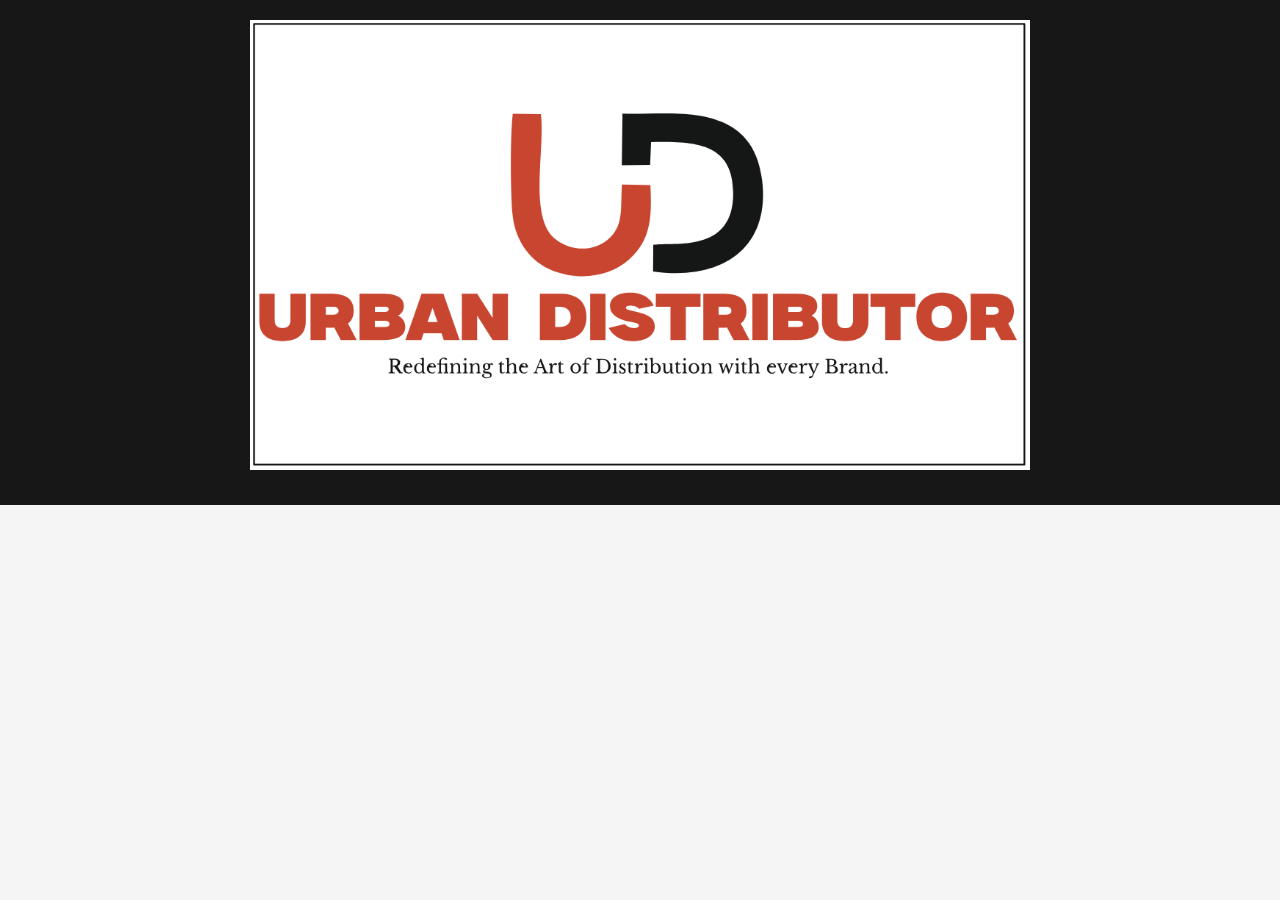
==== product.html @ b0b5ad7b "Add files via upload" ====
<!DOCTYPE html>
<html lang="en">
<head>
    <meta charset="UTF-8">
    <meta name="viewport" content="width=device-width, initial-scale=1.0">
    <title>Product Details - Urban Distributors</title>
    <link rel="stylesheet" href="css/style.css">
</head>
<body>

    <header>
        <img src="images/logo.png" alt="Urban Distributors" id="logo">
    </header>

    <main>
        <div id="product-detail"></div>
    </main>

    <script src="js/product.js"></script>
</body>
</html>
---- css/style.css ----
body{
    font-family: Arial, sans-serif;
    background:#f5f5f5;
    margin:0;
}

header{
    background:#171717;
    color:white;
    padding:20px;
    text-align:center;
    display:flex;
    flex-direction:column;
    align-items:center;
}

#logo{
    max-height:450px;
    width:auto;
    margin-bottom:15px;
    display:block;
}

#searchInput{
    width:80%;
    max-width:500px;
    padding:12px;
    border-radius:8px;
    border:2px solid #CC472B;
    font-size:16px;
}

#product-list{
    display:grid;
    grid-template-columns:repeat(auto-fill,minmax(250px,1fr));
    gap:20px;
    padding:20px;
}

.card{
    background:white;
    border-radius:10px;
    padding:15px;
    box-shadow:0 2px 8px rgba(0,0,0,.1);
}

.card img{
    width:100%;
    height:180px;
    object-fit:contain;
}
#categoryBar{
    display:flex;
    flex-wrap:wrap;
    justify-content:center;
    gap:10px;
    margin-top:15px;
}
#companyBar{
    display:flex;
    flex-wrap:wrap;
    justify-content:center;
    gap:10px;
    margin-top:10px;
}

.category-btn{
    background:white;
    color:#171717;
    border:none;
    padding:8px 16px;
    border-radius:20px;
    cursor:pointer;
    font-size:14px;
    font-weight:bold;
}

.category-btn.active{
    background:#CC472B;
    color:white;
}
.whatsapp-btn{
    display:inline-block;
    background:#25D366;
    color:white;
    text-decoration:none;
    padding:8px 14px;
    border-radius:6px;
    font-size:14px;
    font-weight:bold;
    margin-top:10px;
}

.whatsapp-btn:hover{
    background:#1DA851;
}
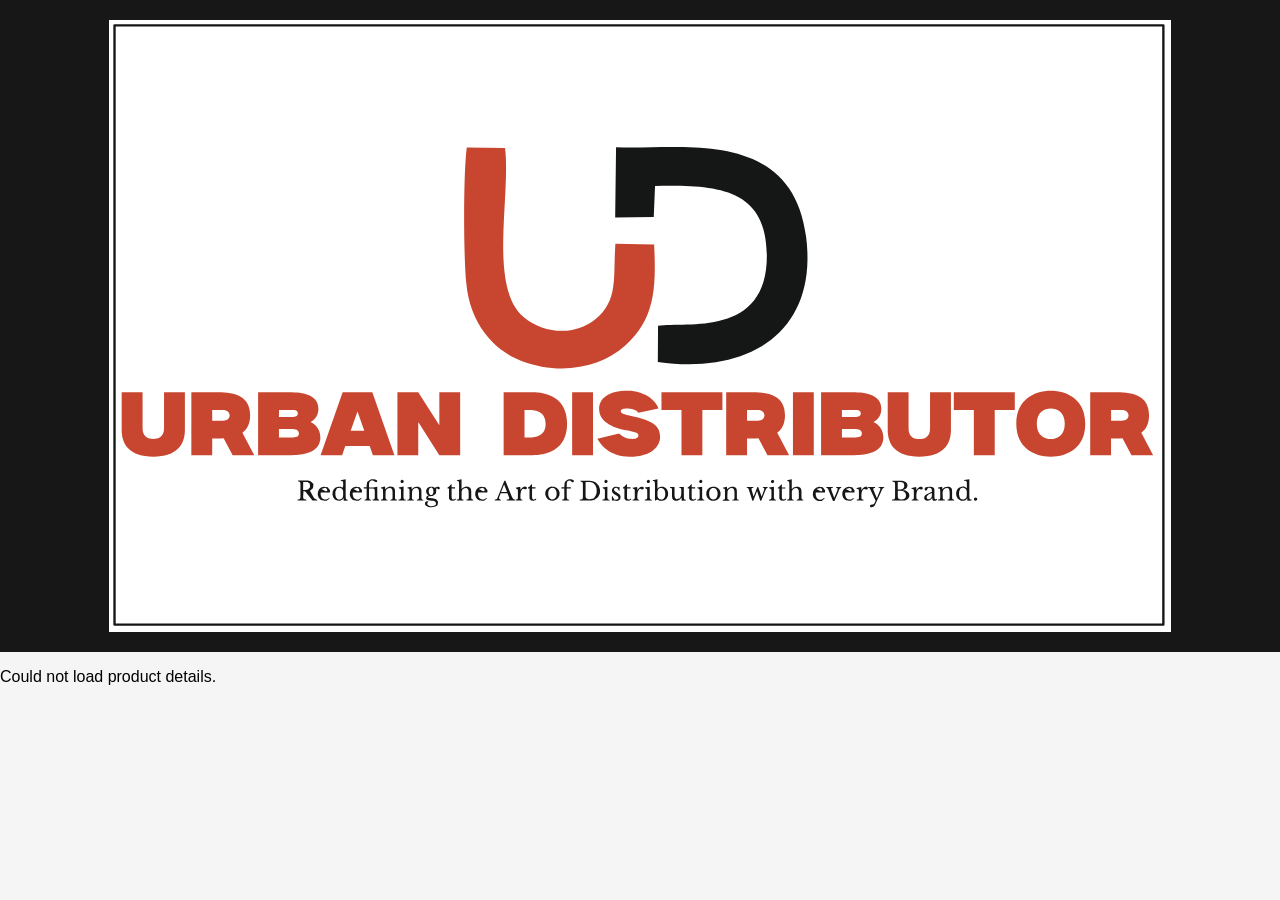
==== commit 9beee1dc: "Update product.html" ====
--- a/product.html
+++ b/product.html
@@ -9,7 +9,7 @@
 <body>
 
     <header>
-        <img src="images/logo.png" alt="Urban Distributors" id="logo">
+        <img src="images/logo.png" alt="Urban Distributors" id="logo-small">
     </header>
 
     <main>
@@ -18,4 +18,4 @@
 
     <script src="js/product.js"></script>
 </body>
-</html>+</html>
--- a/css/style.css
+++ b/css/style.css
@@ -94,3 +94,24 @@
 .whatsapp-btn:hover{
     background:#1DA851;
 }
+.detail-card{
+    max-width:600px;
+    margin:30px auto;
+    background:white;
+    padding:20px;
+    border-radius:10px;
+    box-shadow:0 2px 8px rgba(0,0,0,.1);
+    text-align:center;
+}
+
+.detail-card img{
+    width:100%;
+    max-height:300px;
+    object-fit:contain;
+    margin-bottom:15px;
+}
+
+.detail-card p{
+    text-align:left;
+    margin:6px 0;
+}
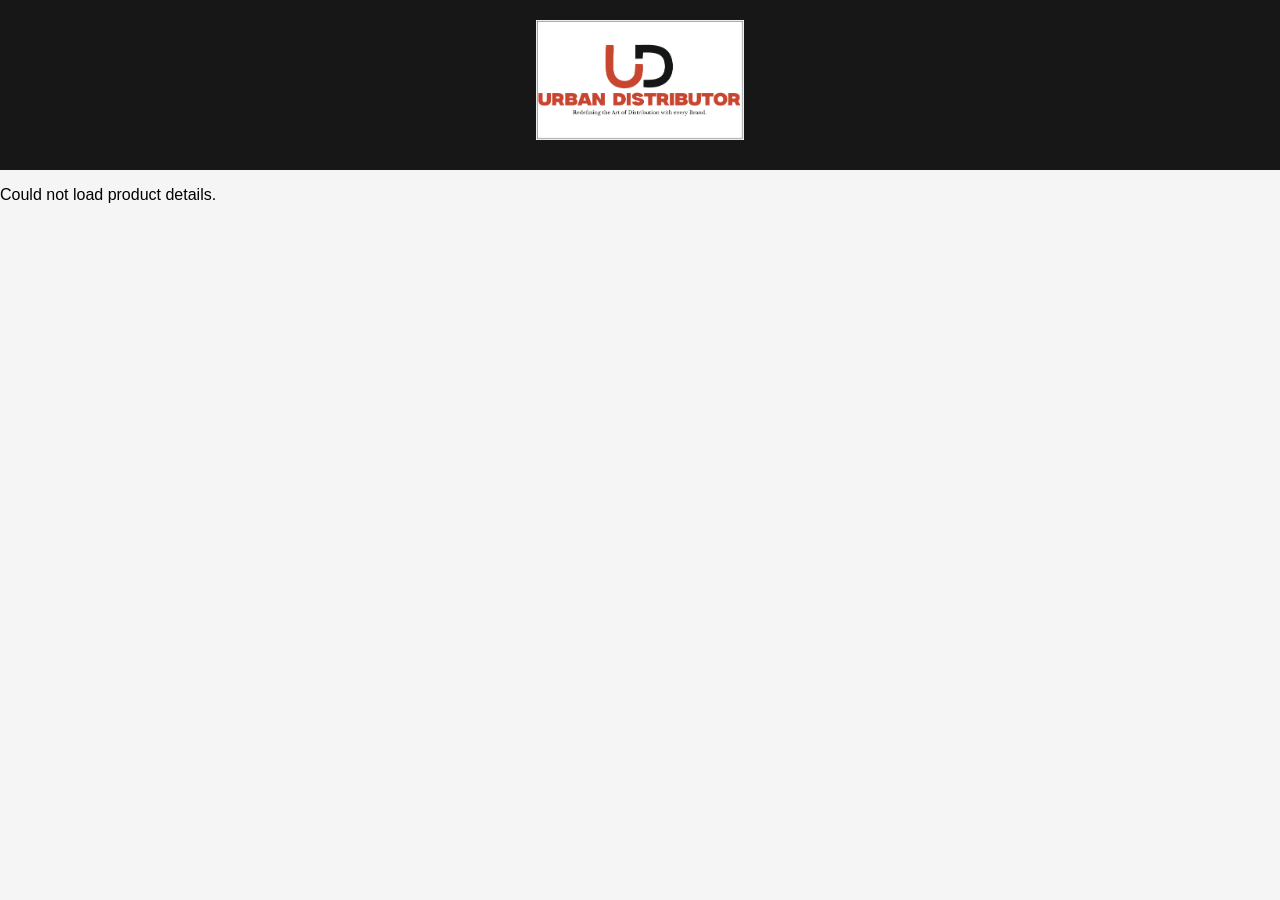
==== commit 3b61e512: "Product loader added" ====
--- a/product.html
+++ b/product.html
@@ -13,6 +13,7 @@
     </header>
 
     <main>
+        <div id="loading" class="loading"></div>
         <div id="product-detail"></div>
     </main>
 
--- a/css/style.css
+++ b/css/style.css
@@ -16,9 +16,12 @@
 
 #logo{
     max-height:450px;
+    max-width:90%;
     width:auto;
     margin-bottom:15px;
     display:block;
+    margin-left:auto;
+    margin-right:auto;
 }
 
 #searchInput{
@@ -115,3 +118,41 @@
     text-align:left;
     margin:6px 0;
 }
+#logo-small{
+    max-height:120px;
+    width:auto;
+    margin-bottom:10px;
+    display:block;
+    margin-left:auto;
+    margin-right:auto;
+}
+.loading {
+  display: none;
+  justify-content: center;
+  align-items: center;
+  padding: 40px;
+  font-size: 18px;
+  color: #666;
+}
+
+.loading::before {
+  content: "";
+  width: 40px;
+  height: 40px;
+  border: 4px solid #ddd;
+  border-top: 4px solid #CC472B;
+  border-radius: 50%;
+  animation: spin 1s linear infinite;
+  margin-right: 15px;
+}
+
+@keyframes spin {
+  0% { transform: rotate(0deg); }
+  100% { transform: rotate(360deg); }
+}
+
+@media (max-width: 600px) {
+  #logo{
+    max-height:150px;
+  }
+}
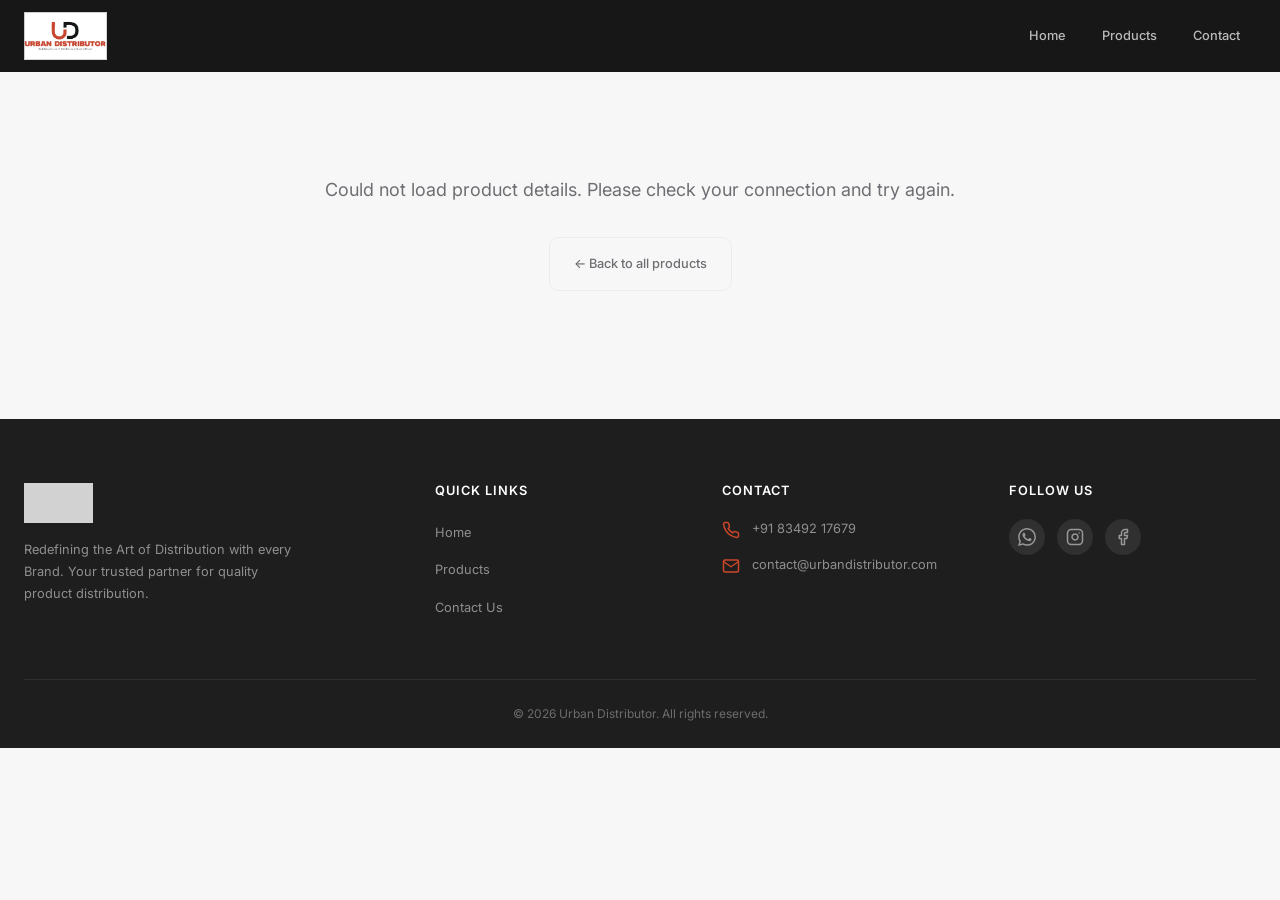
==== commit d4dee7b1: "WHole UI Change" ====
--- a/product.html
+++ b/product.html
@@ -1,22 +1,123 @@
-<!DOCTYPE html>
-<html lang="en">
-<head>
-    <meta charset="UTF-8">
-    <meta name="viewport" content="width=device-width, initial-scale=1.0">
-    <title>Product Details - Urban Distributors</title>
-    <link rel="stylesheet" href="css/style.css">
-</head>
-<body>
-
-    <header>
-        <img src="images/logo.png" alt="Urban Distributors" id="logo-small">
-    </header>
-
-    <main>
-        <div id="loading" class="loading"></div>
-        <div id="product-detail"></div>
-    </main>
-
-    <script src="js/product.js"></script>
-</body>
-</html>
+<!DOCTYPE html>
+<html lang="en">
+<head>
+    <meta charset="UTF-8">
+    <meta name="viewport" content="width=device-width, initial-scale=1.0">
+    <title>Product Details — Urban Distributor</title>
+    <meta name="description" content="View product details from the Urban Distributor catalogue.">
+    <link rel="icon" type="image/png" href="images/logo.png">
+    <link rel="preconnect" href="https://fonts.googleapis.com">
+    <link rel="preconnect" href="https://fonts.gstatic.com" crossorigin>
+    <link href="https://fonts.googleapis.com/css2?family=Inter:wght@400;500;600;700&display=swap" rel="stylesheet">
+    <link rel="stylesheet" href="css/style.css">
+</head>
+<body>
+
+    <!-- Header -->
+    <header class="header" id="header">
+        <div class="container header__inner">
+            <a href="index.html" class="header__brand">
+                <img src="images/logo.png" alt="Urban Distributor" class="header__logo">
+            </a>
+            <nav class="header__nav" id="mainNav">
+                <a href="index.html" class="header__link">Home</a>
+                <a href="index.html#products" class="header__link">Products</a>
+                <a href="index.html#contact" class="header__link">Contact</a>
+            </nav>
+            <button class="header__hamburger" id="hamburgerBtn" aria-label="Toggle navigation menu">
+                <span></span><span></span><span></span>
+            </button>
+        </div>
+    </header>
+
+    <!-- Mobile nav overlay -->
+    <div class="nav-overlay" id="navOverlay"></div>
+
+    <main>
+        <section class="detail-section">
+            <div class="container">
+                <!-- Skeleton Loading -->
+                <div id="skeletonLoader" class="detail-skeleton">
+                    <div class="detail-skeleton__image"></div>
+                    <div class="detail-skeleton__body">
+                        <div class="skeleton-line skeleton-line--title" style="width:60%; margin-bottom:24px;"></div>
+                        <div class="skeleton-line" style="width:40%;"></div>
+                        <div class="skeleton-line" style="width:45%;"></div>
+                        <div class="skeleton-line" style="width:35%;"></div>
+                        <div class="skeleton-line" style="width:50%;"></div>
+                        <div class="skeleton-line skeleton-line--price" style="margin-top:24px;"></div>
+                        <div class="skeleton-line skeleton-line--btn" style="width:200px; margin-top:16px;"></div>
+                    </div>
+                </div>
+
+                <div id="loading" class="loading"></div>
+                <div id="product-detail"></div>
+            </div>
+        </section>
+    </main>
+
+    <!-- Footer -->
+    <footer class="footer" id="contact">
+        <div class="container">
+            <div class="footer__grid">
+                <div>
+                    <img src="images/logo.png" alt="Urban Distributor" class="footer__brand-logo">
+                    <p class="footer__brand-text">Redefining the Art of Distribution with every Brand. Your trusted partner for quality product distribution.</p>
+                </div>
+                <div>
+                    <h4 class="footer__heading">Quick Links</h4>
+                    <ul class="footer__links">
+                        <li><a href="index.html">Home</a></li>
+                        <li><a href="index.html#products">Products</a></li>
+                        <li><a href="#contact">Contact Us</a></li>
+                    </ul>
+                </div>
+                <div>
+                    <h4 class="footer__heading">Contact</h4>
+                    <div class="footer__contact-item">
+                        <svg viewBox="0 0 24 24" fill="none" stroke="currentColor" stroke-width="2" stroke-linecap="round" stroke-linejoin="round" aria-hidden="true">
+                            <path d="M22 16.92v3a2 2 0 0 1-2.18 2 19.79 19.79 0 0 1-8.63-3.07 19.5 19.5 0 0 1-6-6 19.79 19.79 0 0 1-3.07-8.67A2 2 0 0 1 4.11 2h3a2 2 0 0 1 2 1.72 12.84 12.84 0 0 0 .7 2.81 2 2 0 0 1-.45 2.11L8.09 9.91a16 16 0 0 0 6 6l1.27-1.27a2 2 0 0 1 2.11-.45 12.84 12.84 0 0 0 2.81.7A2 2 0 0 1 22 16.92z"></path>
+                        </svg>
+                        <span>+91 83492 17679</span>
+                    </div>
+                    <div class="footer__contact-item">
+                        <svg viewBox="0 0 24 24" fill="none" stroke="currentColor" stroke-width="2" stroke-linecap="round" stroke-linejoin="round" aria-hidden="true">
+                            <path d="M4 4h16c1.1 0 2 .9 2 2v12c0 1.1-.9 2-2 2H4c-1.1 0-2-.9-2-2V6c0-1.1.9-2 2-2z"></path>
+                            <polyline points="22,6 12,13 2,6"></polyline>
+                        </svg>
+                        <span>contact@urbandistributor.com</span>
+                    </div>
+                </div>
+                <div>
+                    <h4 class="footer__heading">Follow Us</h4>
+                    <div class="footer__social">
+                        <a href="https://wa.me/918349217679" target="_blank" rel="noopener noreferrer" aria-label="WhatsApp">
+                            <svg viewBox="0 0 24 24" fill="currentColor" aria-hidden="true">
+                                <path d="M17.472 14.382c-.297-.149-1.758-.867-2.03-.967-.273-.099-.471-.148-.67.15-.197.297-.767.966-.94 1.164-.173.199-.347.223-.644.075-.297-.15-1.255-.463-2.39-1.475-.883-.788-1.48-1.761-1.653-2.059-.173-.297-.018-.458.13-.606.134-.133.298-.347.446-.52.149-.174.198-.298.298-.497.099-.198.05-.371-.025-.52-.075-.149-.669-1.612-.916-2.207-.242-.579-.487-.5-.669-.51-.173-.008-.371-.01-.57-.01-.198 0-.52.074-.792.372-.272.297-1.04 1.016-1.04 2.479 0 1.462 1.065 2.875 1.213 3.074.149.198 2.096 3.2 5.077 4.487.709.306 1.262.489 1.694.625.712.227 1.36.195 1.871.118.571-.085 1.758-.719 2.006-1.413.248-.694.248-1.289.173-1.413-.074-.124-.272-.198-.57-.347m-5.421 7.403h-.004a9.87 9.87 0 01-5.031-1.378l-.361-.214-3.741.982.998-3.648-.235-.374a9.86 9.86 0 01-1.51-5.26c.001-5.45 4.436-9.884 9.888-9.884 2.64 0 5.122 1.03 6.988 2.898a9.825 9.825 0 012.893 6.994c-.003 5.45-4.437 9.884-9.885 9.884m8.413-18.297A11.815 11.815 0 0012.05 0C5.495 0 .16 5.335.157 11.892c0 2.096.547 4.142 1.588 5.945L.057 24l6.305-1.654a11.882 11.882 0 005.683 1.448h.005c6.554 0 11.89-5.335 11.893-11.893a11.821 11.821 0 00-3.48-8.413z"/>
+                            </svg>
+                        </a>
+                        <a href="#" target="_blank" rel="noopener noreferrer" aria-label="Instagram">
+                            <svg viewBox="0 0 24 24" fill="none" stroke="currentColor" stroke-width="2" stroke-linecap="round" stroke-linejoin="round" aria-hidden="true">
+                                <rect x="2" y="2" width="20" height="20" rx="5" ry="5"></rect>
+                                <path d="M16 11.37A4 4 0 1 1 12.63 8 4 4 0 0 1 16 11.37z"></path>
+                                <line x1="17.5" y1="6.5" x2="17.51" y2="6.5"></line>
+                            </svg>
+                        </a>
+                        <a href="#" target="_blank" rel="noopener noreferrer" aria-label="Facebook">
+                            <svg viewBox="0 0 24 24" fill="none" stroke="currentColor" stroke-width="2" stroke-linecap="round" stroke-linejoin="round" aria-hidden="true">
+                                <path d="M18 2h-3a5 5 0 0 0-5 5v3H7v4h3v8h4v-8h3l1-4h-4V7a1 1 0 0 1 1-1h3z"></path>
+                            </svg>
+                        </a>
+                    </div>
+                </div>
+            </div>
+            <div class="footer__bottom">
+                &copy; <span id="footerYear"></span> Urban Distributor. All rights reserved.
+            </div>
+        </div>
+    </footer>
+
+    <script src="js/product.js"></script>
+
+</body>
+</html>
--- a/css/style.css
+++ b/css/style.css
@@ -1,158 +1,1116 @@
-body{
-    font-family: Arial, sans-serif;
-    background:#f5f5f5;
-    margin:0;
-}
-
-header{
-    background:#171717;
-    color:white;
-    padding:20px;
-    text-align:center;
-    display:flex;
-    flex-direction:column;
-    align-items:center;
-}
-
-#logo{
-    max-height:450px;
-    max-width:90%;
-    width:auto;
-    margin-bottom:15px;
-    display:block;
-    margin-left:auto;
-    margin-right:auto;
-}
-
-#searchInput{
-    width:80%;
-    max-width:500px;
-    padding:12px;
-    border-radius:8px;
-    border:2px solid #CC472B;
-    font-size:16px;
-}
-
-#product-list{
-    display:grid;
-    grid-template-columns:repeat(auto-fill,minmax(250px,1fr));
-    gap:20px;
-    padding:20px;
-}
-
-.card{
-    background:white;
-    border-radius:10px;
-    padding:15px;
-    box-shadow:0 2px 8px rgba(0,0,0,.1);
-}
-
-.card img{
-    width:100%;
-    height:180px;
-    object-fit:contain;
-}
-#categoryBar{
-    display:flex;
-    flex-wrap:wrap;
-    justify-content:center;
-    gap:10px;
-    margin-top:15px;
-}
-#companyBar{
-    display:flex;
-    flex-wrap:wrap;
-    justify-content:center;
-    gap:10px;
-    margin-top:10px;
-}
-
-.category-btn{
-    background:white;
-    color:#171717;
-    border:none;
-    padding:8px 16px;
-    border-radius:20px;
-    cursor:pointer;
-    font-size:14px;
-    font-weight:bold;
-}
-
-.category-btn.active{
-    background:#CC472B;
-    color:white;
-}
-.whatsapp-btn{
-    display:inline-block;
-    background:#25D366;
-    color:white;
-    text-decoration:none;
-    padding:8px 14px;
-    border-radius:6px;
-    font-size:14px;
-    font-weight:bold;
-    margin-top:10px;
-}
-
-.whatsapp-btn:hover{
-    background:#1DA851;
-}
-.detail-card{
-    max-width:600px;
-    margin:30px auto;
-    background:white;
-    padding:20px;
-    border-radius:10px;
-    box-shadow:0 2px 8px rgba(0,0,0,.1);
-    text-align:center;
-}
-
-.detail-card img{
-    width:100%;
-    max-height:300px;
-    object-fit:contain;
-    margin-bottom:15px;
-}
-
-.detail-card p{
-    text-align:left;
-    margin:6px 0;
-}
-#logo-small{
-    max-height:120px;
-    width:auto;
-    margin-bottom:10px;
-    display:block;
-    margin-left:auto;
-    margin-right:auto;
-}
-.loading {
-  display: none;
-  justify-content: center;
-  align-items: center;
-  padding: 40px;
-  font-size: 18px;
-  color: #666;
-}
-
-.loading::before {
-  content: "";
-  width: 40px;
-  height: 40px;
-  border: 4px solid #ddd;
-  border-top: 4px solid #CC472B;
-  border-radius: 50%;
-  animation: spin 1s linear infinite;
-  margin-right: 15px;
-}
-
-@keyframes spin {
-  0% { transform: rotate(0deg); }
-  100% { transform: rotate(360deg); }
-}
-
-@media (max-width: 600px) {
-  #logo{
-    max-height:150px;
-  }
-}
+/* ==========================================================================
+   Urban Distributor Catalogue — Design System & Styles
+   ========================================================================== */
+
+/* --- Design Tokens --- */
+:root {
+  /* Brand Colors */
+  --clr-primary: #CC472B;
+  --clr-primary-dark: #A33822;
+  --clr-primary-light: #F4D6D0;
+  --clr-primary-subtle: rgba(204, 71, 43, 0.08);
+
+  /* Neutrals */
+  --clr-dark: #171717;
+  --clr-dark-800: #1E1E1E;
+  --clr-dark-700: #2A2A2A;
+  --clr-neutral-100: #F7F7F8;
+  --clr-neutral-200: #ECECEE;
+  --clr-neutral-300: #D1D1D6;
+  --clr-neutral-500: #6E6E73;
+  --clr-neutral-900: #1D1D1F;
+  --clr-white: #FFFFFF;
+
+  /* Functional */
+  --clr-whatsapp: #25D366;
+  --clr-whatsapp-hover: #1DA851;
+
+  /* Spacing Scale */
+  --sp-1: 4px;  --sp-2: 8px;  --sp-3: 12px;
+  --sp-4: 16px; --sp-5: 20px; --sp-6: 24px;
+  --sp-8: 32px; --sp-10: 40px; --sp-12: 48px;
+  --sp-16: 64px;
+
+  /* Border Radius */
+  --radius-sm: 6px;
+  --radius-md: 10px;
+  --radius-lg: 16px;
+  --radius-pill: 999px;
+
+  /* Shadows */
+  --shadow-sm: 0 1px 3px rgba(0,0,0,.06);
+  --shadow-md: 0 4px 12px rgba(0,0,0,.08);
+  --shadow-lg: 0 8px 24px rgba(0,0,0,.12);
+  --shadow-header: 0 2px 10px rgba(0,0,0,.18);
+  --shadow-card-hover: 0 12px 28px rgba(0,0,0,.14);
+
+  /* Type Scale (1.25 ratio) */
+  --fs-xs: 0.75rem;    /* 12px */
+  --fs-sm: 0.8rem;     /* ~13px */
+  --fs-base: 1rem;     /* 16px */
+  --fs-md: 1.125rem;   /* 18px */
+  --fs-lg: 1.25rem;    /* 20px */
+  --fs-xl: 1.563rem;   /* 25px */
+  --fs-2xl: 1.953rem;  /* ~31px */
+  --fs-3xl: 2.441rem;  /* ~39px */
+  --fs-4xl: 3.052rem;  /* ~49px */
+
+  /* Transitions */
+  --ease-out: cubic-bezier(0.25, 0.46, 0.45, 0.94);
+  --transition-fast: 200ms var(--ease-out);
+  --transition-base: 300ms var(--ease-out);
+
+  /* Layout */
+  --container-max: 1280px;
+  --header-height: 72px;
+}
+
+/* --- Reset & Base --- */
+*,
+*::before,
+*::after {
+  box-sizing: border-box;
+  margin: 0;
+  padding: 0;
+}
+
+html {
+  scroll-behavior: smooth;
+  -webkit-text-size-adjust: 100%;
+}
+
+body {
+  font-family: 'Inter', -apple-system, BlinkMacSystemFont, 'Segoe UI', sans-serif;
+  font-size: var(--fs-base);
+  line-height: 1.6;
+  color: var(--clr-neutral-900);
+  background: var(--clr-neutral-100);
+  -webkit-font-smoothing: antialiased;
+  -moz-osx-font-smoothing: grayscale;
+}
+
+img {
+  max-width: 100%;
+  height: auto;
+  display: block;
+}
+
+a {
+  color: var(--clr-primary);
+  text-decoration: none;
+  transition: color var(--transition-fast);
+}
+
+a:hover {
+  color: var(--clr-primary-dark);
+}
+
+/* Focus visible for accessibility */
+:focus-visible {
+  outline: 2px solid var(--clr-primary);
+  outline-offset: 2px;
+}
+
+/* --- Typography --- */
+h1, h2, h3, h4 {
+  font-weight: 700;
+  line-height: 1.2;
+  letter-spacing: -0.02em;
+  color: var(--clr-neutral-900);
+}
+
+h1 { font-size: var(--fs-3xl); }
+h2 { font-size: var(--fs-2xl); }
+h3 { font-size: var(--fs-xl);  font-weight: 600; }
+h4 { font-size: var(--fs-lg);  font-weight: 600; }
+
+p {
+  margin-bottom: var(--sp-2);
+  color: var(--clr-neutral-500);
+}
+
+small, .text-sm { font-size: var(--fs-sm); }
+.text-xs { font-size: var(--fs-xs); }
+
+/* --- Layout --- */
+.container {
+  max-width: var(--container-max);
+  margin: 0 auto;
+  padding-left: var(--sp-6);
+  padding-right: var(--sp-6);
+  width: 100%;
+}
+
+
+/* ==========================================================================
+   HEADER
+   ========================================================================== */
+.header {
+  position: sticky;
+  top: 0;
+  z-index: 1000;
+  background: var(--clr-dark);
+  transition: box-shadow var(--transition-base);
+  height: var(--header-height);
+}
+
+.header--scrolled {
+  box-shadow: var(--shadow-header);
+}
+
+.header__inner {
+  display: flex;
+  align-items: center;
+  justify-content: space-between;
+  height: 100%;
+  gap: var(--sp-6);
+}
+
+.header__brand {
+  display: flex;
+  align-items: center;
+  flex-shrink: 0;
+}
+
+.header__logo {
+  max-height: 48px;
+  width: auto;
+}
+
+.header__nav {
+  display: flex;
+  align-items: center;
+  gap: var(--sp-1);
+}
+
+.header__link {
+  color: rgba(255,255,255,.7);
+  font-size: var(--fs-sm);
+  font-weight: 500;
+  padding: var(--sp-2) var(--sp-4);
+  border-radius: var(--radius-sm);
+  transition: color var(--transition-fast), background var(--transition-fast);
+  white-space: nowrap;
+}
+
+.header__link:hover,
+.header__link--active {
+  color: var(--clr-white);
+  background: rgba(255,255,255,.08);
+}
+
+.header__link--active {
+  color: var(--clr-white);
+}
+
+/* Hamburger */
+.header__hamburger {
+  display: none;
+  flex-direction: column;
+  justify-content: center;
+  align-items: center;
+  gap: 5px;
+  background: none;
+  border: none;
+  cursor: pointer;
+  padding: var(--sp-2);
+  z-index: 1010;
+}
+
+.header__hamburger span {
+  display: block;
+  width: 24px;
+  height: 2px;
+  background: var(--clr-white);
+  border-radius: 2px;
+  transition: transform var(--transition-base), opacity var(--transition-fast);
+}
+
+.header__hamburger.active span:nth-child(1) {
+  transform: translateY(7px) rotate(45deg);
+}
+
+.header__hamburger.active span:nth-child(2) {
+  opacity: 0;
+}
+
+.header__hamburger.active span:nth-child(3) {
+  transform: translateY(-7px) rotate(-45deg);
+}
+
+
+/* ==========================================================================
+   HERO SECTION
+   ========================================================================== */
+.hero {
+  background: linear-gradient(135deg, var(--clr-dark) 0%, var(--clr-dark-700) 100%);
+  color: var(--clr-white);
+  padding: var(--sp-16) 0 var(--sp-12);
+  text-align: center;
+  position: relative;
+  overflow: hidden;
+}
+
+.hero::before {
+  content: '';
+  position: absolute;
+  inset: 0;
+  background: radial-gradient(ellipse at 30% 50%, rgba(204,71,43,.15) 0%, transparent 70%);
+  pointer-events: none;
+}
+
+.hero__content {
+  position: relative;
+  z-index: 1;
+}
+
+.hero__title {
+  font-size: var(--fs-4xl);
+  color: var(--clr-white);
+  margin-bottom: var(--sp-4);
+  letter-spacing: -0.03em;
+}
+
+.hero__title span {
+  color: var(--clr-primary);
+}
+
+.hero__subtitle {
+  font-size: var(--fs-md);
+  color: rgba(255,255,255,.6);
+  max-width: 560px;
+  margin: 0 auto;
+  line-height: 1.6;
+}
+
+
+/* ==========================================================================
+   FILTERS SECTION
+   ========================================================================== */
+.filters {
+  padding: var(--sp-8) 0 var(--sp-6);
+  background: var(--clr-white);
+  border-bottom: 1px solid var(--clr-neutral-200);
+  position: sticky;
+  top: var(--header-height);
+  z-index: 100;
+}
+
+.filters__search-wrap {
+  position: relative;
+  max-width: 480px;
+  margin: 0 auto var(--sp-5);
+}
+
+.filters__search-icon {
+  position: absolute;
+  left: var(--sp-4);
+  top: 50%;
+  transform: translateY(-50%);
+  color: var(--clr-neutral-300);
+  pointer-events: none;
+}
+
+#searchInput {
+  width: 100%;
+  padding: var(--sp-3) var(--sp-4) var(--sp-3) var(--sp-12);
+  border: 2px solid var(--clr-neutral-200);
+  border-radius: var(--radius-pill);
+  font-family: inherit;
+  font-size: var(--fs-base);
+  color: var(--clr-neutral-900);
+  background: var(--clr-neutral-100);
+  transition: border-color var(--transition-fast), box-shadow var(--transition-fast);
+  outline: none;
+}
+
+#searchInput:focus {
+  border-color: var(--clr-primary);
+  box-shadow: 0 0 0 3px var(--clr-primary-subtle);
+  background: var(--clr-white);
+}
+
+#searchInput::placeholder {
+  color: var(--clr-neutral-300);
+}
+
+.filters__label {
+  font-size: var(--fs-xs);
+  font-weight: 600;
+  text-transform: uppercase;
+  letter-spacing: 0.08em;
+  color: var(--clr-neutral-500);
+  margin-bottom: var(--sp-2);
+  display: block;
+  text-align: center;
+}
+
+#categoryBar,
+#companyBar {
+  display: flex;
+  flex-wrap: wrap;
+  justify-content: center;
+  gap: var(--sp-2);
+  margin-bottom: var(--sp-3);
+}
+
+.category-btn {
+  background: var(--clr-neutral-100);
+  color: var(--clr-neutral-900);
+  border: 1px solid var(--clr-neutral-200);
+  padding: var(--sp-2) var(--sp-4);
+  border-radius: var(--radius-pill);
+  cursor: pointer;
+  font-family: inherit;
+  font-size: var(--fs-sm);
+  font-weight: 500;
+  transition: all var(--transition-fast);
+  white-space: nowrap;
+}
+
+.category-btn:hover {
+  background: var(--clr-neutral-200);
+  border-color: var(--clr-neutral-300);
+}
+
+.category-btn.active {
+  background: var(--clr-primary);
+  color: var(--clr-white);
+  border-color: var(--clr-primary);
+}
+
+.category-btn.active:hover {
+  background: var(--clr-primary-dark);
+  border-color: var(--clr-primary-dark);
+}
+
+
+/* ==========================================================================
+   PRODUCTS SECTION
+   ========================================================================== */
+.products-section {
+  padding: var(--sp-8) 0 var(--sp-16);
+  min-height: 50vh;
+}
+
+#product-list {
+  display: grid;
+  grid-template-columns: repeat(auto-fill, minmax(260px, 1fr));
+  gap: var(--sp-6);
+}
+
+
+/* ==========================================================================
+   PRODUCT CARDS
+   ========================================================================== */
+.card {
+  background: var(--clr-white);
+  border-radius: var(--radius-lg);
+  overflow: hidden;
+  box-shadow: var(--shadow-sm);
+  border: 1px solid var(--clr-neutral-200);
+  transition: transform var(--transition-base), box-shadow var(--transition-base);
+  display: flex;
+  flex-direction: column;
+}
+
+.card:hover {
+  transform: translateY(-4px);
+  box-shadow: var(--shadow-card-hover);
+}
+
+.card__image-wrap {
+  position: relative;
+  aspect-ratio: 4 / 3;
+  overflow: hidden;
+  background: var(--clr-neutral-100);
+}
+
+.card__image-wrap img {
+  width: 100%;
+  height: 100%;
+  object-fit: contain;
+  transition: transform var(--transition-base);
+  padding: var(--sp-4);
+}
+
+.card:hover .card__image-wrap img {
+  transform: scale(1.05);
+}
+
+.card__badge {
+  position: absolute;
+  top: var(--sp-3);
+  left: var(--sp-3);
+  background: var(--clr-primary-light);
+  color: var(--clr-primary-dark);
+  font-size: var(--fs-xs);
+  font-weight: 600;
+  padding: var(--sp-1) var(--sp-3);
+  border-radius: var(--radius-pill);
+  letter-spacing: 0.02em;
+}
+
+.card__body {
+  padding: var(--sp-5);
+  display: flex;
+  flex-direction: column;
+  flex: 1;
+}
+
+.card__name {
+  font-size: var(--fs-base);
+  font-weight: 600;
+  color: var(--clr-neutral-900);
+  margin-bottom: var(--sp-1);
+  line-height: 1.3;
+  display: -webkit-box;
+  -webkit-line-clamp: 2;
+  -webkit-box-orient: vertical;
+  overflow: hidden;
+}
+
+.card__name a {
+  color: inherit;
+  text-decoration: none;
+}
+
+.card__name a:hover {
+  color: var(--clr-primary);
+}
+
+.card__company {
+  font-size: var(--fs-sm);
+  color: var(--clr-neutral-500);
+  margin-bottom: var(--sp-3);
+}
+
+.card__price {
+  font-size: var(--fs-lg);
+  font-weight: 700;
+  color: var(--clr-neutral-900);
+  margin-bottom: var(--sp-4);
+  margin-top: auto;
+}
+
+.card__price span {
+  font-size: var(--fs-sm);
+  font-weight: 400;
+  color: var(--clr-neutral-500);
+}
+
+/* WhatsApp Button */
+.whatsapp-btn {
+  display: inline-flex;
+  align-items: center;
+  justify-content: center;
+  gap: var(--sp-2);
+  background: var(--clr-whatsapp);
+  color: var(--clr-white);
+  text-decoration: none;
+  padding: var(--sp-3) var(--sp-5);
+  border-radius: var(--radius-md);
+  font-family: inherit;
+  font-size: var(--fs-sm);
+  font-weight: 600;
+  transition: background var(--transition-fast), transform var(--transition-fast);
+  width: 100%;
+}
+
+.whatsapp-btn:hover {
+  background: var(--clr-whatsapp-hover);
+  color: var(--clr-white);
+  transform: translateY(-1px);
+}
+
+.whatsapp-btn:active {
+  transform: translateY(0);
+}
+
+.whatsapp-btn svg {
+  width: 18px;
+  height: 18px;
+  flex-shrink: 0;
+}
+
+
+/* ==========================================================================
+   SKELETON LOADING
+   ========================================================================== */
+.skeleton-grid {
+  display: grid;
+  grid-template-columns: repeat(auto-fill, minmax(260px, 1fr));
+  gap: var(--sp-6);
+}
+
+.skeleton-card {
+  background: var(--clr-white);
+  border-radius: var(--radius-lg);
+  overflow: hidden;
+  border: 1px solid var(--clr-neutral-200);
+}
+
+.skeleton-card__image {
+  aspect-ratio: 4 / 3;
+  background: var(--clr-neutral-200);
+  position: relative;
+  overflow: hidden;
+}
+
+.skeleton-card__body {
+  padding: var(--sp-5);
+}
+
+.skeleton-line {
+  height: 14px;
+  border-radius: var(--radius-sm);
+  background: var(--clr-neutral-200);
+  margin-bottom: var(--sp-3);
+  position: relative;
+  overflow: hidden;
+}
+
+.skeleton-line--title {
+  width: 80%;
+  height: 18px;
+}
+
+.skeleton-line--subtitle {
+  width: 50%;
+}
+
+.skeleton-line--price {
+  width: 35%;
+  height: 20px;
+  margin-top: var(--sp-4);
+}
+
+.skeleton-line--btn {
+  width: 100%;
+  height: 40px;
+  margin-top: var(--sp-3);
+  border-radius: var(--radius-md);
+}
+
+/* Shimmer animation */
+.skeleton-card__image::after,
+.skeleton-line::after {
+  content: '';
+  position: absolute;
+  inset: 0;
+  background: linear-gradient(
+    90deg,
+    transparent 0%,
+    rgba(255,255,255,.5) 50%,
+    transparent 100%
+  );
+  animation: shimmer 1.5s ease-in-out infinite;
+}
+
+@keyframes shimmer {
+  0% { transform: translateX(-100%); }
+  100% { transform: translateX(100%); }
+}
+
+
+/* ==========================================================================
+   EMPTY STATE
+   ========================================================================== */
+.empty-state {
+  text-align: center;
+  padding: var(--sp-16) var(--sp-6);
+  grid-column: 1 / -1;
+}
+
+.empty-state__icon {
+  width: 64px;
+  height: 64px;
+  margin: 0 auto var(--sp-6);
+  color: var(--clr-neutral-300);
+}
+
+.empty-state__title {
+  font-size: var(--fs-xl);
+  color: var(--clr-neutral-900);
+  margin-bottom: var(--sp-2);
+}
+
+.empty-state__text {
+  font-size: var(--fs-base);
+  color: var(--clr-neutral-500);
+}
+
+
+/* ==========================================================================
+   PRODUCT DETAIL PAGE
+   ========================================================================== */
+.detail-section {
+  padding: var(--sp-10) 0 var(--sp-16);
+}
+
+.detail-card {
+  max-width: 720px;
+  margin: 0 auto;
+  background: var(--clr-white);
+  border-radius: var(--radius-lg);
+  overflow: hidden;
+  box-shadow: var(--shadow-md);
+  border: 1px solid var(--clr-neutral-200);
+}
+
+.detail-card__image-wrap {
+  background: var(--clr-neutral-100);
+  padding: var(--sp-8);
+  display: flex;
+  align-items: center;
+  justify-content: center;
+}
+
+.detail-card img {
+  max-width: 100%;
+  max-height: 360px;
+  object-fit: contain;
+}
+
+.detail-card__body {
+  padding: var(--sp-8);
+}
+
+.detail-card__title {
+  font-size: var(--fs-2xl);
+  margin-bottom: var(--sp-4);
+}
+
+.detail-card__meta {
+  display: grid;
+  grid-template-columns: 1fr 1fr;
+  gap: var(--sp-3) var(--sp-6);
+  margin-bottom: var(--sp-6);
+  padding-bottom: var(--sp-6);
+  border-bottom: 1px solid var(--clr-neutral-200);
+}
+
+.detail-card__meta-item {
+  font-size: var(--fs-sm);
+}
+
+.detail-card__meta-label {
+  font-weight: 600;
+  color: var(--clr-neutral-900);
+  display: block;
+  font-size: var(--fs-xs);
+  text-transform: uppercase;
+  letter-spacing: 0.05em;
+  margin-bottom: var(--sp-1);
+}
+
+.detail-card__meta-value {
+  color: var(--clr-neutral-500);
+}
+
+.detail-card__price {
+  font-size: var(--fs-2xl);
+  font-weight: 700;
+  color: var(--clr-neutral-900);
+  margin-bottom: var(--sp-6);
+}
+
+.detail-card__price span {
+  font-size: var(--fs-sm);
+  font-weight: 400;
+  color: var(--clr-neutral-500);
+}
+
+.detail-card__description {
+  font-size: var(--fs-base);
+  color: var(--clr-neutral-500);
+  line-height: 1.7;
+  margin-bottom: var(--sp-6);
+  padding-bottom: var(--sp-6);
+  border-bottom: 1px solid var(--clr-neutral-200);
+}
+
+.detail-card__actions {
+  display: flex;
+  gap: var(--sp-4);
+  flex-wrap: wrap;
+}
+
+.detail-card .whatsapp-btn {
+  width: auto;
+  flex: 1;
+  min-width: 200px;
+  padding: var(--sp-4) var(--sp-6);
+  font-size: var(--fs-base);
+}
+
+.btn-back {
+  display: inline-flex;
+  align-items: center;
+  gap: var(--sp-2);
+  color: var(--clr-neutral-500);
+  font-size: var(--fs-sm);
+  font-weight: 500;
+  padding: var(--sp-4) var(--sp-6);
+  border-radius: var(--radius-md);
+  border: 1px solid var(--clr-neutral-200);
+  transition: all var(--transition-fast);
+}
+
+.btn-back:hover {
+  color: var(--clr-neutral-900);
+  border-color: var(--clr-neutral-300);
+  background: var(--clr-neutral-100);
+}
+
+/* Detail skeleton */
+.detail-skeleton {
+  max-width: 720px;
+  margin: 0 auto;
+  background: var(--clr-white);
+  border-radius: var(--radius-lg);
+  overflow: hidden;
+  border: 1px solid var(--clr-neutral-200);
+}
+
+.detail-skeleton__image {
+  aspect-ratio: 16 / 9;
+  background: var(--clr-neutral-200);
+  position: relative;
+  overflow: hidden;
+}
+
+.detail-skeleton__image::after {
+  content: '';
+  position: absolute;
+  inset: 0;
+  background: linear-gradient(90deg, transparent 0%, rgba(255,255,255,.5) 50%, transparent 100%);
+  animation: shimmer 1.5s ease-in-out infinite;
+}
+
+.detail-skeleton__body {
+  padding: var(--sp-8);
+}
+
+
+/* ==========================================================================
+   FOOTER
+   ========================================================================== */
+.footer {
+  background: var(--clr-dark-800);
+  color: rgba(255,255,255,.7);
+  padding: var(--sp-16) 0 0;
+}
+
+.footer__grid {
+  display: grid;
+  grid-template-columns: 1.5fr 1fr 1fr 1fr;
+  gap: var(--sp-10);
+  padding-bottom: var(--sp-12);
+  border-bottom: 1px solid rgba(255,255,255,.08);
+}
+
+.footer__brand-logo {
+  max-height: 40px;
+  width: auto;
+  margin-bottom: var(--sp-4);
+  filter: brightness(0) invert(1);
+  opacity: 0.8;
+}
+
+.footer__brand-text {
+  font-size: var(--fs-sm);
+  color: rgba(255,255,255,.5);
+  line-height: 1.7;
+  max-width: 280px;
+}
+
+.footer__heading {
+  font-size: var(--fs-sm);
+  font-weight: 600;
+  color: var(--clr-white);
+  text-transform: uppercase;
+  letter-spacing: 0.08em;
+  margin-bottom: var(--sp-5);
+}
+
+.footer__links {
+  list-style: none;
+}
+
+.footer__links li {
+  margin-bottom: var(--sp-3);
+}
+
+.footer__links a {
+  color: rgba(255,255,255,.5);
+  font-size: var(--fs-sm);
+  transition: color var(--transition-fast);
+}
+
+.footer__links a:hover {
+  color: var(--clr-white);
+}
+
+.footer__contact-item {
+  display: flex;
+  align-items: flex-start;
+  gap: var(--sp-3);
+  font-size: var(--fs-sm);
+  margin-bottom: var(--sp-4);
+  color: rgba(255,255,255,.5);
+}
+
+.footer__contact-item svg {
+  width: 18px;
+  height: 18px;
+  flex-shrink: 0;
+  margin-top: 2px;
+  color: var(--clr-primary);
+}
+
+.footer__social {
+  display: flex;
+  gap: var(--sp-3);
+  margin-top: var(--sp-5);
+}
+
+.footer__social a {
+  display: flex;
+  align-items: center;
+  justify-content: center;
+  width: 36px;
+  height: 36px;
+  border-radius: 50%;
+  background: rgba(255,255,255,.08);
+  color: rgba(255,255,255,.5);
+  transition: all var(--transition-fast);
+}
+
+.footer__social a:hover {
+  background: var(--clr-primary);
+  color: var(--clr-white);
+}
+
+.footer__social a svg {
+  width: 18px;
+  height: 18px;
+}
+
+.footer__bottom {
+  text-align: center;
+  padding: var(--sp-6) 0;
+  font-size: var(--fs-xs);
+  color: rgba(255,255,255,.35);
+}
+
+
+/* ==========================================================================
+   BUTTONS
+   ========================================================================== */
+.btn {
+  display: inline-flex;
+  align-items: center;
+  justify-content: center;
+  gap: var(--sp-2);
+  font-family: inherit;
+  font-weight: 600;
+  border: none;
+  cursor: pointer;
+  border-radius: var(--radius-md);
+  transition: all var(--transition-fast);
+}
+
+.btn-primary {
+  background: var(--clr-primary);
+  color: var(--clr-white);
+  padding: var(--sp-3) var(--sp-6);
+  font-size: var(--fs-base);
+}
+
+.btn-primary:hover {
+  background: var(--clr-primary-dark);
+  transform: translateY(-1px);
+}
+
+.btn-primary:active {
+  transform: translateY(0);
+}
+
+
+/* ==========================================================================
+   MOBILE NAV OVERLAY
+   ========================================================================== */
+.nav-overlay {
+  display: none;
+  position: fixed;
+  inset: 0;
+  background: rgba(0,0,0,.5);
+  z-index: 999;
+  opacity: 0;
+  transition: opacity var(--transition-base);
+}
+
+.nav-overlay.active {
+  display: block;
+  opacity: 1;
+}
+
+
+/* ==========================================================================
+   UTILITY: LOADING (legacy compat — hidden now, replaced by skeleton)
+   ========================================================================== */
+.loading {
+  display: none;
+}
+
+
+/* ==========================================================================
+   ERROR STATE
+   ========================================================================== */
+.error-state {
+  text-align: center;
+  padding: var(--sp-16) var(--sp-6);
+  color: var(--clr-neutral-500);
+}
+
+.error-state p {
+  font-size: var(--fs-md);
+}
+
+
+/* ==========================================================================
+   RESPONSIVE
+   ========================================================================== */
+
+/* Tablet (<=768px) */
+@media (max-width: 768px) {
+  :root {
+    --header-height: 60px;
+    --fs-3xl: 2rem;
+    --fs-4xl: 2.441rem;
+  }
+
+  /* Mobile nav */
+  .header__nav {
+    position: fixed;
+    top: 0;
+    right: -280px;
+    width: 280px;
+    height: 100vh;
+    background: var(--clr-dark);
+    flex-direction: column;
+    align-items: flex-start;
+    padding: calc(var(--header-height) + var(--sp-6)) var(--sp-6) var(--sp-6);
+    gap: var(--sp-1);
+    transition: right var(--transition-base);
+    z-index: 1005;
+    box-shadow: -4px 0 20px rgba(0,0,0,.3);
+  }
+
+  .header__nav.nav--open {
+    right: 0;
+  }
+
+  .header__link {
+    width: 100%;
+    padding: var(--sp-3) var(--sp-4);
+    font-size: var(--fs-base);
+  }
+
+  .header__hamburger {
+    display: flex;
+  }
+
+  /* Hero */
+  .hero {
+    padding: var(--sp-10) 0 var(--sp-8);
+  }
+
+  .hero__title {
+    font-size: var(--fs-2xl);
+  }
+
+  .hero__subtitle {
+    font-size: var(--fs-base);
+  }
+
+  /* Filters */
+  .filters {
+    padding: var(--sp-5) 0 var(--sp-4);
+  }
+
+  #categoryBar,
+  #companyBar {
+    flex-wrap: nowrap;
+    overflow-x: auto;
+    justify-content: flex-start;
+    gap: var(--sp-2);
+    padding-bottom: var(--sp-2);
+    -webkit-overflow-scrolling: touch;
+    scrollbar-width: none;
+  }
+
+  #categoryBar::-webkit-scrollbar,
+  #companyBar::-webkit-scrollbar {
+    display: none;
+  }
+
+  /* Product grid */
+  #product-list,
+  .skeleton-grid {
+    grid-template-columns: repeat(2, 1fr);
+    gap: var(--sp-4);
+  }
+
+  /* Footer */
+  .footer__grid {
+    grid-template-columns: 1fr 1fr;
+    gap: var(--sp-8);
+  }
+
+  /* Detail card */
+  .detail-card__meta {
+    grid-template-columns: 1fr;
+  }
+
+  .detail-card__body {
+    padding: var(--sp-6);
+  }
+}
+
+/* Mobile (<=480px) */
+@media (max-width: 480px) {
+  :root {
+    --fs-3xl: 1.75rem;
+    --fs-2xl: 1.5rem;
+  }
+
+  .container {
+    padding-left: var(--sp-4);
+    padding-right: var(--sp-4);
+  }
+
+  #product-list,
+  .skeleton-grid {
+    grid-template-columns: 1fr;
+  }
+
+  .footer__grid {
+    grid-template-columns: 1fr;
+    gap: var(--sp-8);
+  }
+
+  .detail-card .whatsapp-btn {
+    width: 100%;
+  }
+
+  .detail-card__actions {
+    flex-direction: column;
+  }
+
+  .btn-back {
+    width: 100%;
+    justify-content: center;
+  }
+}
